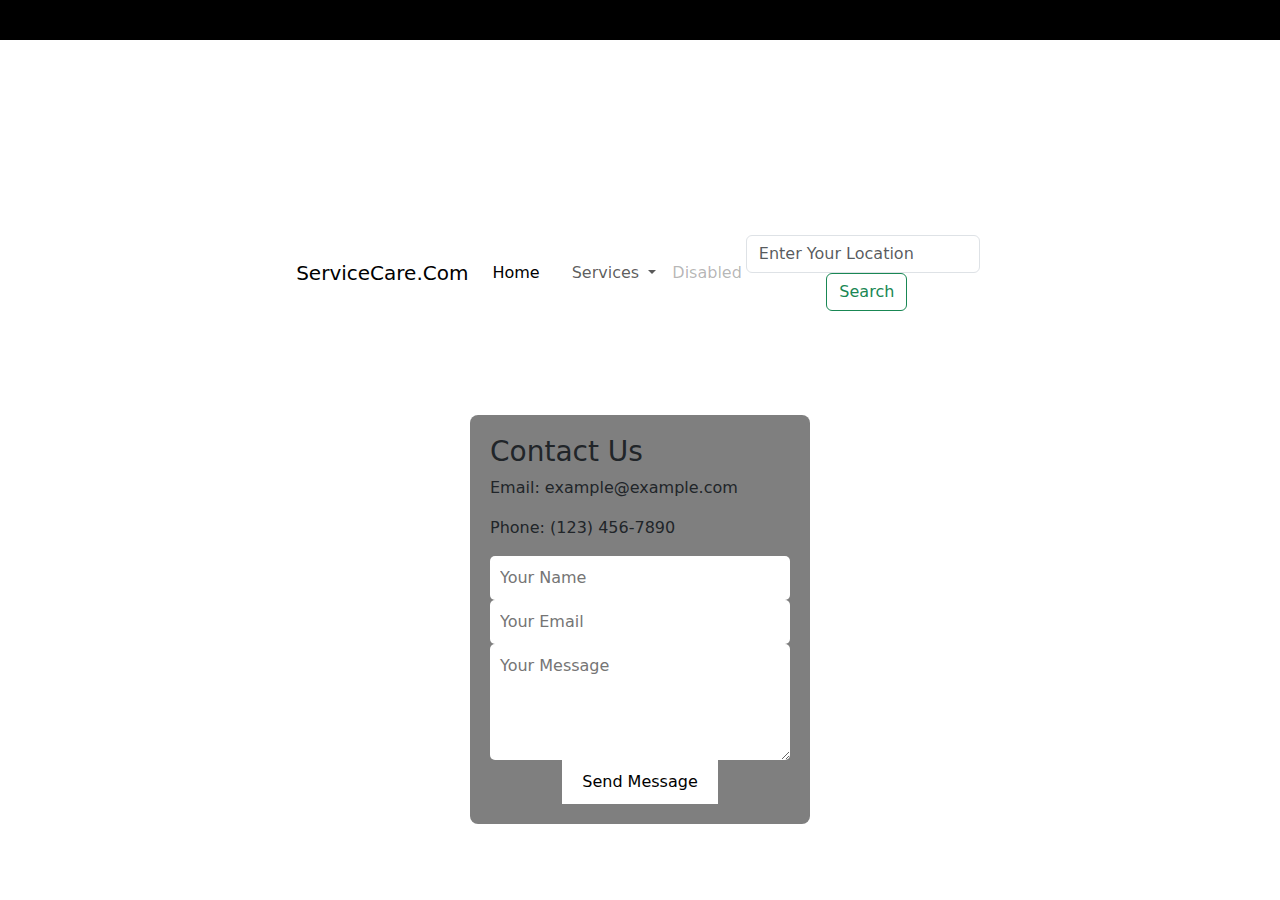
==== index.html @ acd7fdc2 "Add files via upload" ====
<!DOCTYPE html>
<html lang="en">
<head>
    <title>ServiceCare</title>
    <link rel="stylesheet" href="style.css">
    <meta charset="UTF-8">
    <meta name="viewport" content="width=device-width , initial scale=1.0">
    <link href="https://cdn.jsdelivr.net/npm/bootstrap@5.3.3/dist/css/bootstrap.min.css" rel="stylesheet">
    <script src="https://cdn.jsdelivr.net/npm/bootstrap@5.3.3/dist/js/bootstrap.bundle.min.js"></script>

</head>
<body>
    <div class="container" ></div>
    <div class="black-strip"></div>
    <nav class="navbar navbar-expand-lg">
        <div class="container-fluid">
          <a class="navbar-brand" href="#">ServiceCare.Com</a>
          <button class="navbar-toggler" type="button" data-bs-toggle="collapse" data-bs-target="#navbarSupportedContent" aria-controls="navbarSupportedContent" aria-expanded="false" aria-label="Toggle navigation">
            <span class="navbar-toggler-icon"></span>
          </button>
          <div class="collapse navbar-collapse" id="navbarSupportedContent">
            <ul class="navbar-nav ml-auto ">
              <li class="nav-item">
                <a class="nav-link active" aria-current="page" href="#">Home</a>
              </li>
              <li class="nav-item">
                <a class="nav-link" href="#"></a>
              </li>
              <li class="nav-item dropdown">
                <a class="nav-link dropdown-toggle" href="#" role="button" data-bs-toggle="dropdown" aria-expanded="false">
                  Services
                </a>
                <ul class="dropdown-menu">
                  <li><a class="dropdown-item" href="#">Cabs</a></li>
                  <li><a class="dropdown-item" href="#">Technician</a></li>
                  <li><a class="dropdown-item" href="#">Electrician</a></li>
                  <li><a class="dropdown-item" href="#">Plumber</a></li>    
                   <li><hr class="dropdown-divider"></li>
                  <li><a class="dropdown-item" href="#">Feedback</a></li>
                </ul>
              </li>
              <li class="nav-item">
                <a class="nav-link disabled" aria-disabled="true">Disabled</a>
              </li>
            </ul>
            <form class="d-flex" role="search">
              <input class="form-control me-2" type="search" placeholder="Enter Your Location" aria-label="search">
                     <button class="btn btn-outline-success" type="submit">Search</button>
            </form>
          </div>
        </div>
      </nav>
      <div class="contact-section">
        <h3>Contact Us</h3>
        <p>Email: example@example.com</p>
        <p>Phone: (123) 456-7890</p>
        <form>
            <input type="text" placeholder="Your Name" required>
            <input type="email" placeholder="Your Email" required>
            <textarea rows="4" placeholder="Your Message" required></textarea>
            <button type="submit">Send Message</button>
        </form>
    </div>

</body>
</html>
---- style.css ----
*
{
    margin: auto;
    padding: auto;
}
body {
    margin: 0;
    height: 100vh;
    background-image: url('https://png.pngtree.com/background/20240413/original/pngtree-3d-illustration-of-digital-shopping-and-home-delivery-service-picture-image_8474212.jpg');
    background-size: cover; 
    background-position: center; 
    background-repeat: no-repeat; 
    display: flex;
    flex-direction: column;
}
.black-strip {
    background-color: black; /* Black background */
    color: white; /* White text color */
    padding: 20px; /* Spacing inside the strip */
    text-align: center; /* Center align text */
    width: 100%; /* Full width */
    position: fixed; /* Fixed position */
    top: 0; /* Position it at the top */
    z-index: 1000; /* Ensure it stays above other content */
}
main {
    flex: 1;
    margin-top: 70px; /* Space for the black strip */
    text-align: left; /* Center align text in main content */
    color: white; /* White text for readability */
}
.contact-section {
    margin-top: 20px;
    padding: 20px;
    background-color: rgba(0, 0, 0, 0.5); /* Semi-transparent background */
    border-radius: 8px; /* Rounded corners */
}
form {
    display: flex;
    flex-direction: column;
    align-items: center;
}
input, textarea {
    margin: 10px 0;
    padding: 10px;
    width: 300px;
    border: none;
    border-radius: 5px;
}
button {
    padding: 10px 20px;
    border: none;
    border-radius: 5px;
    background-color: white;
    color: black;
    cursor: pointer;
}
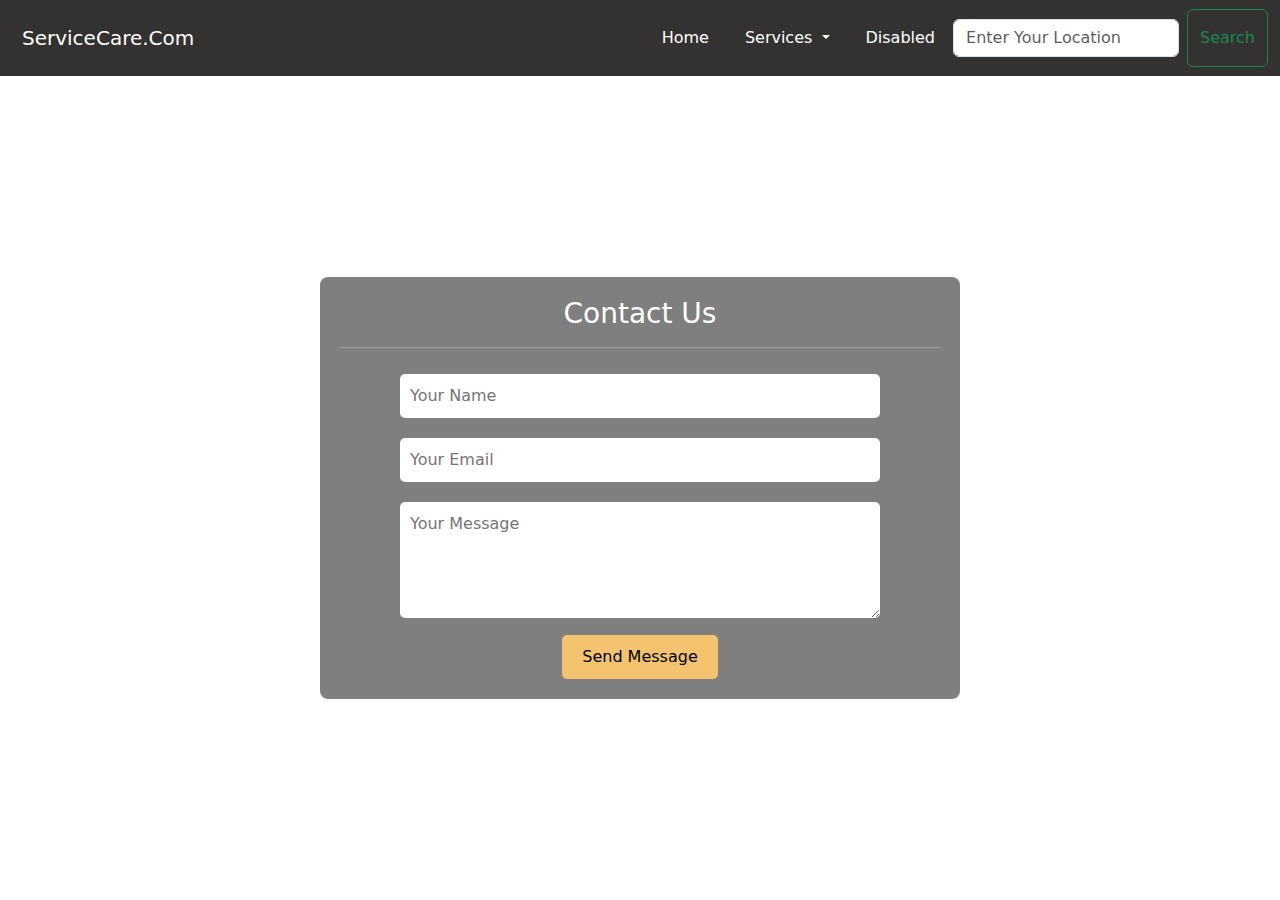
==== commit ed7de9dc: "Add files via upload" ====
--- a/index.html
+++ b/index.html
@@ -1,66 +1,65 @@
 <!DOCTYPE html>
 <html lang="en">
+
 <head>
-    <title>ServiceCare</title>
-    <link rel="stylesheet" href="style.css">
-    <meta charset="UTF-8">
-    <meta name="viewport" content="width=device-width , initial scale=1.0">
-    <link href="https://cdn.jsdelivr.net/npm/bootstrap@5.3.3/dist/css/bootstrap.min.css" rel="stylesheet">
-    <script src="https://cdn.jsdelivr.net/npm/bootstrap@5.3.3/dist/js/bootstrap.bundle.min.js"></script>
+  <title>ServiceCare</title>
+  <link rel="stylesheet" href="style.css">
+  <meta charset="UTF-8">
+  <meta name="viewport" content="width=device-width , initial scale=1.0">
+  <link href="https://cdn.jsdelivr.net/npm/bootstrap@5.3.3/dist/css/bootstrap.min.css" rel="stylesheet">
+  <script src="https://cdn.jsdelivr.net/npm/bootstrap@5.3.3/dist/js/bootstrap.bundle.min.js"></script>
+</head>
 
-</head>
 <body>
-    <div class="container" ></div>
-    <div class="black-strip"></div>
-    <nav class="navbar navbar-expand-lg">
-        <div class="container-fluid">
-          <a class="navbar-brand" href="#">ServiceCare.Com</a>
-          <button class="navbar-toggler" type="button" data-bs-toggle="collapse" data-bs-target="#navbarSupportedContent" aria-controls="navbarSupportedContent" aria-expanded="false" aria-label="Toggle navigation">
-            <span class="navbar-toggler-icon"></span>
-          </button>
-          <div class="collapse navbar-collapse" id="navbarSupportedContent">
-            <ul class="navbar-nav ml-auto ">
-              <li class="nav-item">
-                <a class="nav-link active" aria-current="page" href="#">Home</a>
-              </li>
-              <li class="nav-item">
-                <a class="nav-link" href="#"></a>
-              </li>
-              <li class="nav-item dropdown">
-                <a class="nav-link dropdown-toggle" href="#" role="button" data-bs-toggle="dropdown" aria-expanded="false">
-                  Services
-                </a>
-                <ul class="dropdown-menu">
-                  <li><a class="dropdown-item" href="#">Cabs</a></li>
-                  <li><a class="dropdown-item" href="#">Technician</a></li>
-                  <li><a class="dropdown-item" href="#">Electrician</a></li>
-                  <li><a class="dropdown-item" href="#">Plumber</a></li>    
-                   <li><hr class="dropdown-divider"></li>
-                  <li><a class="dropdown-item" href="#">Feedback</a></li>
-                </ul>
-              </li>
-              <li class="nav-item">
-                <a class="nav-link disabled" aria-disabled="true">Disabled</a>
-              </li>
+  <nav class="navbar navbar-expand-lg">
+    <div class="container-fluid">
+      <a class="navbar-brand" href="#">ServiceCare.Com</a>
+      <button class="navbar-toggler" type="button" data-bs-toggle="collapse" data-bs-target="#navbarSupportedContent"
+        aria-controls="navbarSupportedContent" aria-expanded="false" aria-label="Toggle navigation">
+        <span class="navbar-toggler-icon"></span>
+      </button>
+      <div class="collapse navbar-collapse justify-content-end" id="navbarSupportedContent">
+        <ul class="navbar-nav ml-auto">
+          <li class="nav-item">
+            <a class="nav-link active" aria-current="page" href="#">Home</a>
+          </li>
+          <li class="nav-item dropdown">
+            <a class="nav-link dropdown-toggle" href="#" role="button" data-bs-toggle="dropdown" aria-expanded="false">
+              Services
+            </a>
+            <ul class="dropdown-menu">
+              <li><a class="dropdown-item" href="#">Cabs</a></li>
+              <li><a class="dropdown-item" href="#">Technician</a></li>
+              <li><a class="dropdown-item" href="#">Electrician</a></li>
+              <li><a class="dropdown-item" href="#">Plumber</a></li>
+              <li><hr class="dropdown-divider"></li>
+              <li><a class="dropdown-item" href="#">Feedback</a></li>
             </ul>
-            <form class="d-flex" role="search">
-              <input class="form-control me-2" type="search" placeholder="Enter Your Location" aria-label="search">
-                     <button class="btn btn-outline-success" type="submit">Search</button>
-            </form>
-          </div>
-        </div>
-      </nav>
-      <div class="contact-section">
-        <h3>Contact Us</h3>
-        <p>Email: example@example.com</p>
-        <p>Phone: (123) 456-7890</p>
-        <form>
-            <input type="text" placeholder="Your Name" required>
-            <input type="email" placeholder="Your Email" required>
-            <textarea rows="4" placeholder="Your Message" required></textarea>
-            <button type="submit">Send Message</button>
+          </li>
+          <li class="nav-item">
+            <a class="nav-link disabled" aria-disabled="true">Disabled</a>
+          </li>
+        </ul>
+        <form class="d-flex" role="search">
+          <input class="form-control me-2" type="search" placeholder="Enter Your Location" aria-label="search">
+          <button class="btn btn-outline-success" type="submit">Search</button>
         </form>
+      </div>
     </div>
+  </nav>
+  
+  <main>
+    <div class="contact-section">
+      <h3>Contact Us</h3>
+      <hr>
+      <form>
+        <input type="text" placeholder="Your Name" required>
+        <input type="email" placeholder="Your Email" required>
+        <textarea rows="4" placeholder="Your Message" required></textarea>
+        <button type="submit">Send Message</button>
+      </form>
+    </div>
+  </main>
+</body>
 
-</body>
 </html>--- a/style.css
+++ b/style.css
@@ -1,57 +1,103 @@
-*
-{
-    margin: auto;
-    padding: auto;
+* {
+    margin: 0;
+    padding: 0;
+    box-sizing: border-box;
 }
+
 body {
     margin: 0;
     height: 100vh;
     background-image: url('https://png.pngtree.com/background/20240413/original/pngtree-3d-illustration-of-digital-shopping-and-home-delivery-service-picture-image_8474212.jpg');
-    background-size: cover; 
-    background-position: center; 
-    background-repeat: no-repeat; 
+    background-size: cover;
+    background-position: center;
+    background-repeat: no-repeat;
     display: flex;
     flex-direction: column;
 }
-.black-strip {
-    background-color: black; /* Black background */
-    color: white; /* White text color */
-    padding: 20px; /* Spacing inside the strip */
-    text-align: center; /* Center align text */
-    width: 100%; /* Full width */
-    position: fixed; /* Fixed position */
-    top: 0; /* Position it at the top */
-    z-index: 1000; /* Ensure it stays above other content */
+
+/* Navbar styles */
+.navbar {
+    background-color: rgba(43, 42, 40, 0.959); /* Set background color */
+    padding: 10px 20px;
+    position: fixed;
+    width: 100%;
+    top: 0;
+    z-index: 1000;
 }
-main {
-    flex: 1;
-    margin-top: 70px; /* Space for the black strip */
-    text-align: left; /* Center align text in main content */
-    color: white; /* White text for readability */
+
+.navbar .navbar-brand,
+.navbar .navbar-nav .nav-link,
+.navbar .dropdown-menu .dropdown-item {
+    color: white !important; /* Set text color to white */
+    transition: background-color 0.3s, color 0.3s;
+    margin: 10px;
 }
+
+/* Navbar elements hover effect */
+.navbar .navbar-nav .nav-link:hover,
+.navbar .dropdown-menu .dropdown-item:hover {
+    background-color: rgb(243, 195, 111); /* Background remains the same */
+    color: white; /* Ensure text color remains white */
+    border-radius: 10px;
+}
+
+/* Navbar toggler for mobile view */
+.navbar .navbar-toggler {
+    border-color: white; /* White border for the toggle button */
+}
+
+.navbar .navbar-toggler-icon {
+    color: white;
+}
+
+.navbar-nav .dropdown-menu {
+    background-color: rgb(243, 195, 111); /* Dropdown background same as navbar */
+}
+
+/* Contact section styling */
 .contact-section {
-    margin-top: 20px;
+    margin-top: 100px; /* Adjust margin for fixed navbar */
     padding: 20px;
-    background-color: rgba(0, 0, 0, 0.5); /* Semi-transparent background */
-    border-radius: 8px; /* Rounded corners */
+    background-color: rgba(0, 0, 0, 0.5);
+    border-radius: 8px;
+    color: white;
+    width: 50%;
+    margin: auto;
+    text-align: center;
 }
-form {
-    display: flex;
-    flex-direction: column;
-    align-items: center;
-}
-input, textarea {
+
+form input, form textarea {
     margin: 10px 0;
     padding: 10px;
-    width: 300px;
+    width: 80%;
     border: none;
     border-radius: 5px;
 }
-button {
+
+form input:hover, form textarea:hover {
+    background-color: #f0f0f0; /* Hover effect on inputs */
+}
+
+form button {
     padding: 10px 20px;
     border: none;
     border-radius: 5px;
-    background-color: white;
+    background-color: rgb(243, 195, 111);
     color: black;
     cursor: pointer;
-}+    transition: background-color 0.3s;
+}
+
+form button:hover {
+    background-color: rgb(243, 195, 111); /* Hover effect on button */
+    color: black;
+}
+
+main {
+    flex: 1;
+    display: flex;
+    justify-content: center;
+    align-items: center;
+    flex-direction: column;
+    color: white;
+}
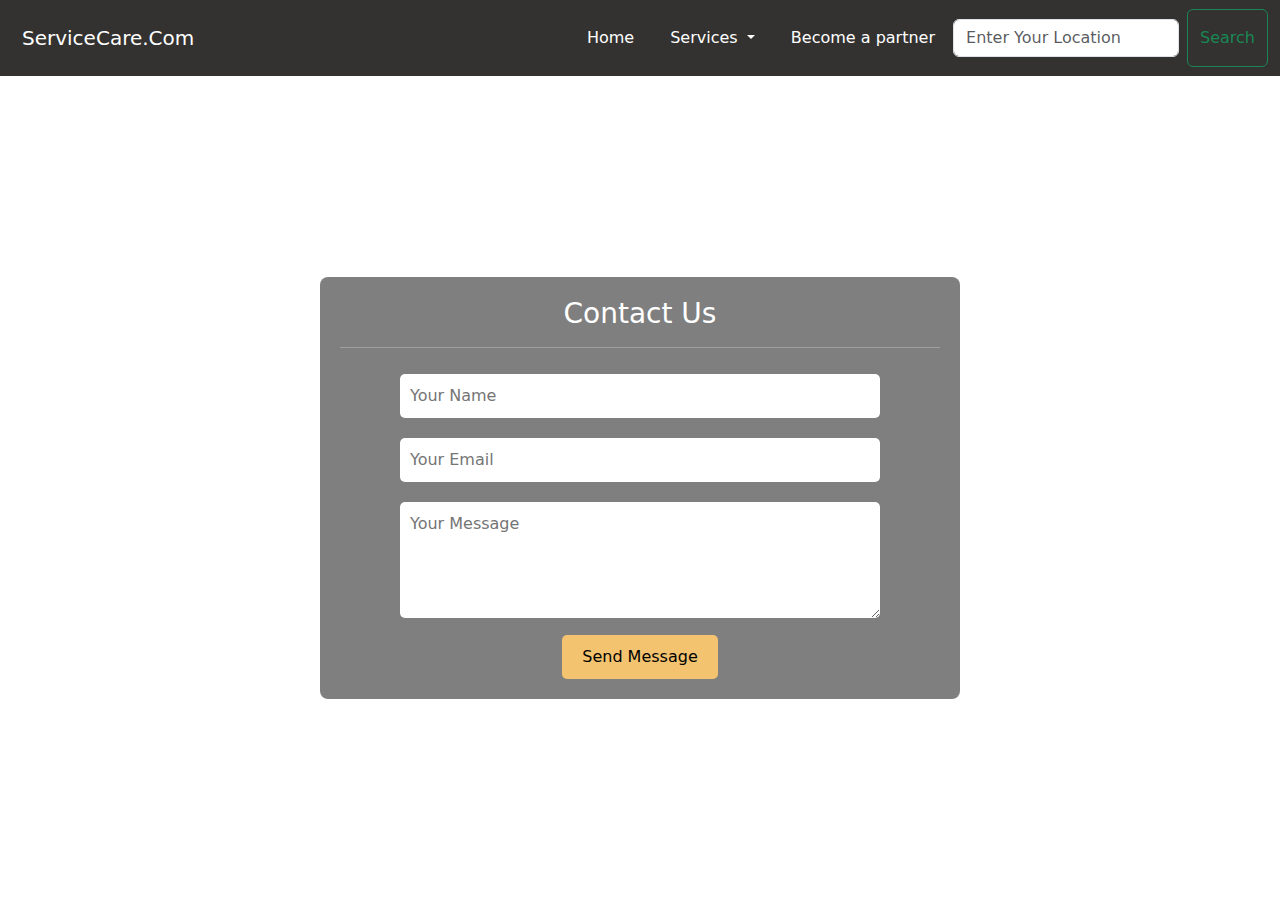
==== commit 86ec73a1: "Pending changes exported from your codespace" ====
--- a/index.html
+++ b/index.html
@@ -28,16 +28,17 @@
               Services
             </a>
             <ul class="dropdown-menu">
-              <li><a class="dropdown-item" href="#">Cabs</a></li>
-              <li><a class="dropdown-item" href="#">Technician</a></li>
-              <li><a class="dropdown-item" href="#">Electrician</a></li>
-              <li><a class="dropdown-item" href="#">Plumber</a></li>
+              <li><a class="dropdown-item" href="cabs.html">Cabs</a></li>
+            
+              <li><a class="dropdown-item" href="Technician.html">Technician</a></li>
+              <li><a class="dropdown-item" href="electrician.html">Electrician</a></li>
+              <li><a class="dropdown-item" href="plumber.html">Plumber</a></li>
               <li><hr class="dropdown-divider"></li>
               <li><a class="dropdown-item" href="#">Feedback</a></li>
             </ul>
           </li>
           <li class="nav-item">
-            <a class="nav-link disabled" aria-disabled="true">Disabled</a>
+            <a class="nav-link active" aria-current="page" href="#">Become a partner</a>
           </li>
         </ul>
         <form class="d-flex" role="search">
